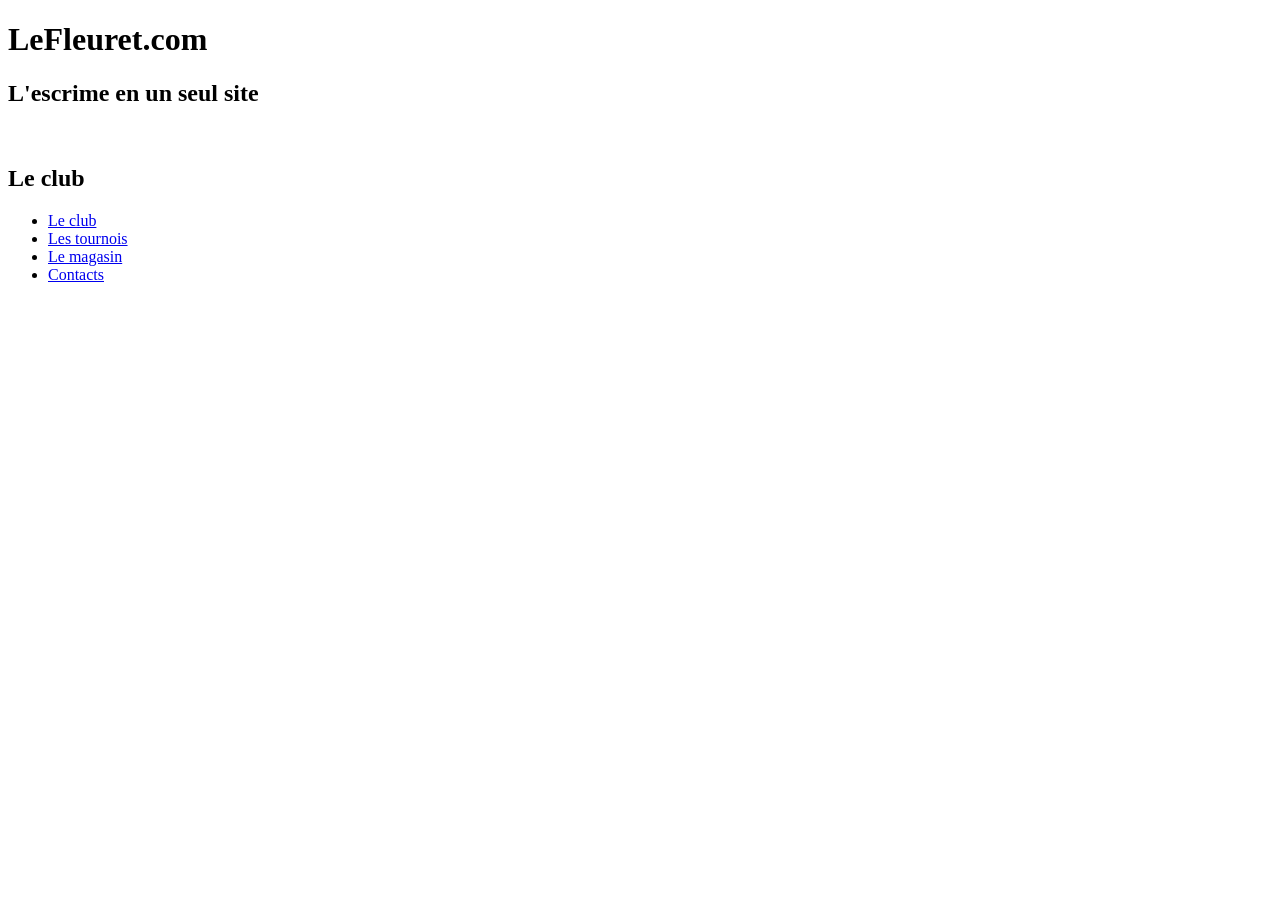
==== site_escrime/index.html @ 60e965a1 "Add files via upload" ====
<!DOCTYPE html>
<html>
    <head>
        <meta charset="utf-8" lang="fr">
        <title>Le club - LeFleuret.com</title>
        <link rel="stylesheet" href="stylesheet.css">
    </head>
    <body>
        <div class="en-tete">
            <header>
                <h1>LeFleuret.com</h1>
                <h2>L'escrime en un seul site</h2>
                <br>
                <h2>Le club</h2>
            </header>
            <nav class="navbar">
                <ul>
                    <li><a href="index.html">Le club</a></li>
                    <li><a href="les_tournois.html">Les tournois</a></li>
                    <li><a href="magasin.html">Le magasin</a></li>
                    <li><a href="contacts.html">Contacts</a></li>
                </ul>
            </nav>
        </div>
    </body>
</html>
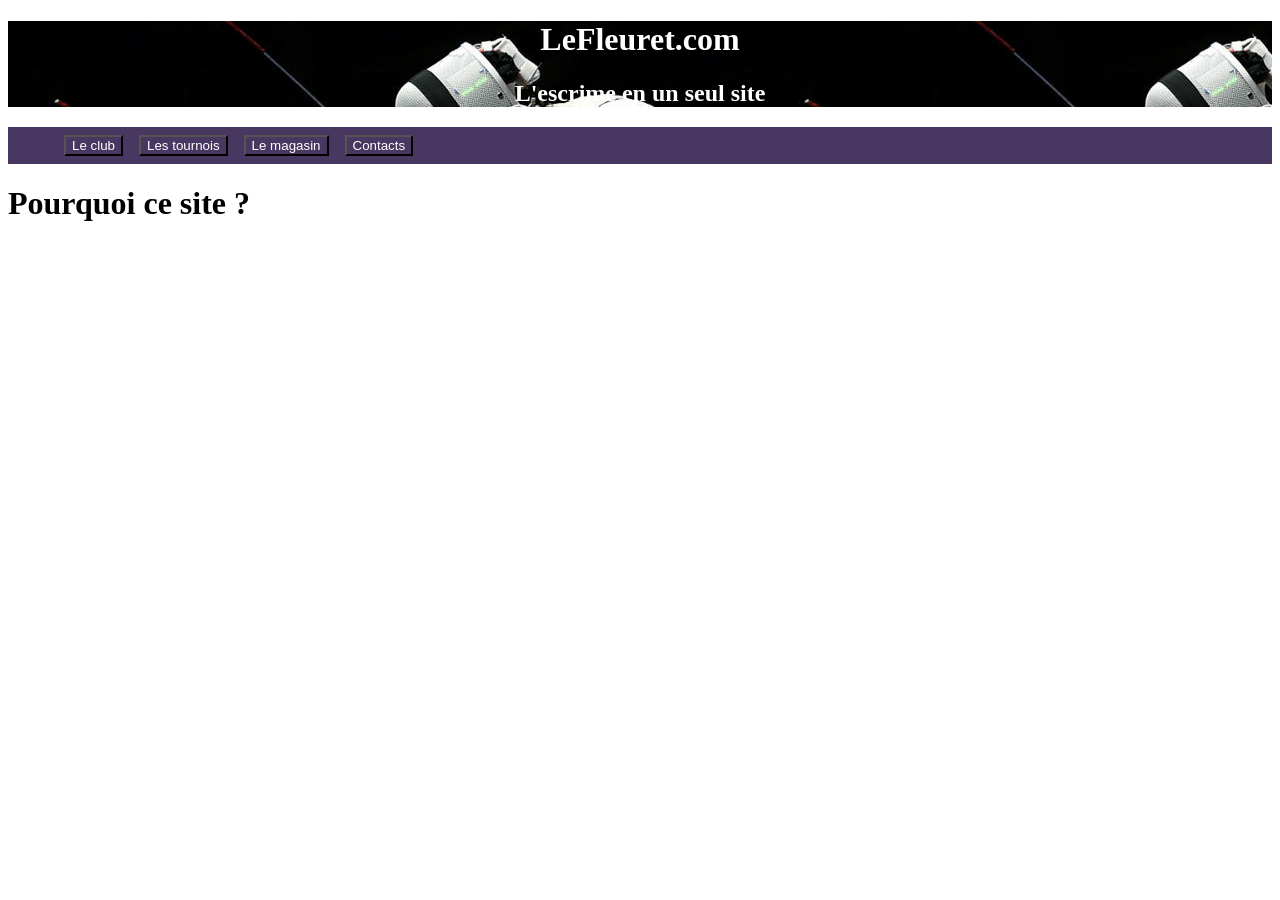
==== commit 6373a607: "Add files via upload" ====
--- a/site_escrime/index.html
+++ b/site_escrime/index.html
@@ -3,24 +3,33 @@
     <head>
         <meta charset="utf-8" lang="fr">
         <title>Le club - LeFleuret.com</title>
-        <link rel="stylesheet" href="stylesheet.css">
+        <link rel="stylesheet" href="style.css">
+        <link href="bootstrap-5.3.8-dist/css/bootstrap.css">
     </head>
     <body>
+
+        <!-- EN TETE -->
+
         <div class="en-tete">
             <header>
                 <h1>LeFleuret.com</h1>
                 <h2>L'escrime en un seul site</h2>
-                <br>
-                <h2>Le club</h2>
             </header>
-            <nav class="navbar">
-                <ul>
-                    <li><a href="index.html">Le club</a></li>
-                    <li><a href="les_tournois.html">Les tournois</a></li>
-                    <li><a href="magasin.html">Le magasin</a></li>
-                    <li><a href="contacts.html">Contacts</a></li>
-                </ul>
-            </nav>
         </div>
+
+        <!-- NAVIGATION -->
+
+        <nav class="navbar">
+            <ul class="navlink">
+                <li><button><a href="index.html">Le club</a></button></li>
+                <li><button><a href="les_tournois.html">Les tournois</a></button></li>
+                <li><button><a href="magasin.html">Le magasin</a></button></li>
+                <li><button><a href="contacts.html">Contacts</a></button></li>
+            </ul>
+        </nav>
+        
+        <!-- CONTENU -->
+
+        <h1>Pourquoi ce site ?</h1>
     </body>
 </html>
--- a/site_escrime/style.css
+++ b/site_escrime/style.css
@@ -0,0 +1,41 @@
+body{
+    font-family: Georgia, serif;
+}
+
+.en-tete{
+    background-image: url(images/image_escrime_3.jpg);
+    background-size: fill;
+    text-align: center;
+    text-size-adjust: 150%;
+    color: white;
+}
+
+.navbar{
+    display: flex;
+    justify-content: space-between;
+    align-items: center;
+    background-color: rgb(72, 56, 97);
+    padding: 0.5em 1em;
+    color: white;
+}
+
+.navlink{
+    list-style: none;
+    display: flex;
+    gap: 1em;
+    margin: 0;
+}
+
+.navlink a {
+    text-decoration: none;
+    color: white;
+    transition: color 0.3s;
+}
+
+button{
+    background-color: rgb(72, 56, 97);
+}
+
+button:hover{
+    background-color: blueviolet;
+}
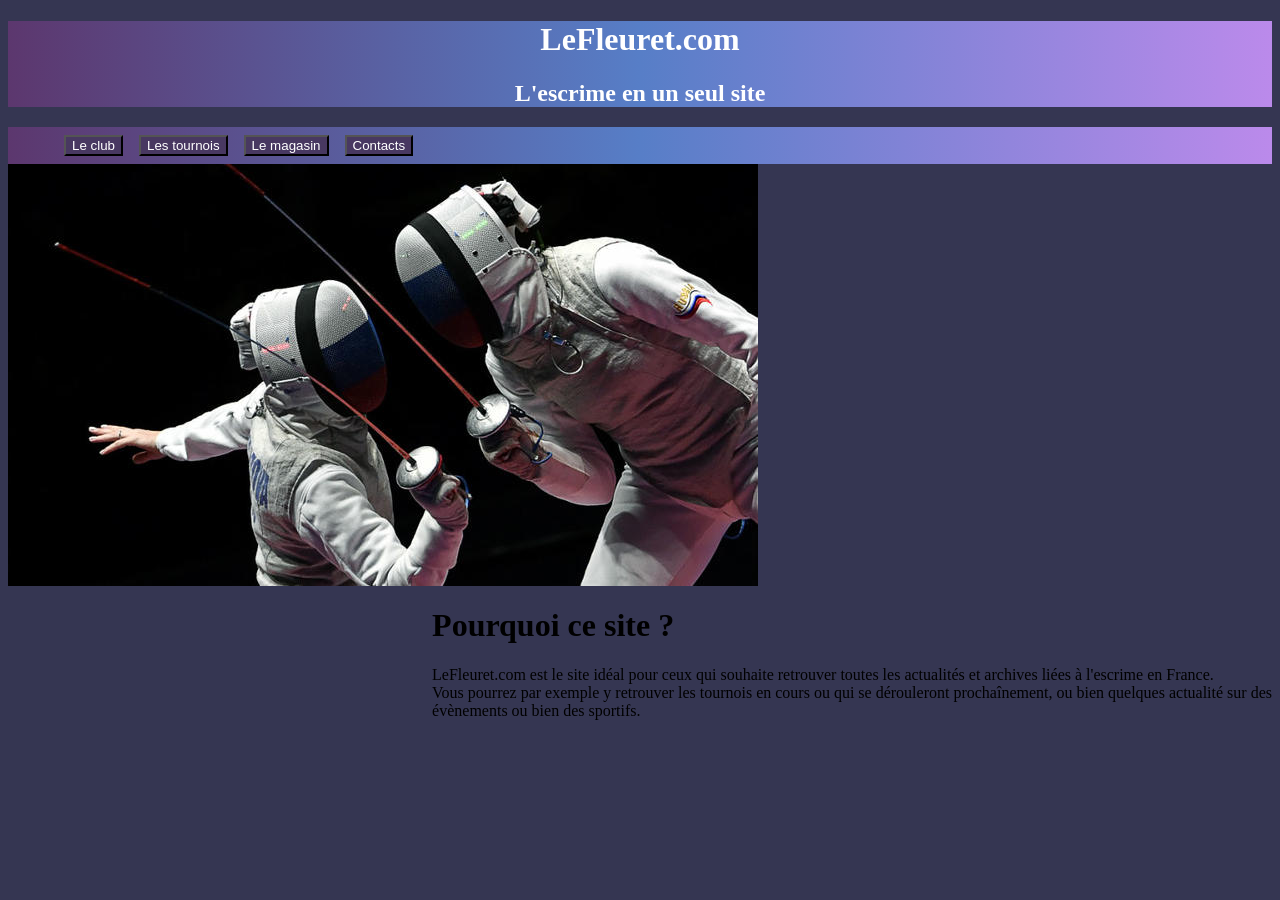
==== commit 77837bdb: "Add files via upload" ====
--- a/site_escrime/index.html
+++ b/site_escrime/index.html
@@ -30,6 +30,16 @@
         
         <!-- CONTENU -->
 
-        <h1>Pourquoi ce site ?</h1>
+        <div class="card">
+            <img src="images/image_escrime_3.jpg" class="card-img-top" alt="...">
+            <div class="card-body">
+                <h1>Pourquoi ce site ?</h1>
+                <p class="card-text">
+                    LeFleuret.com est le site idéal pour ceux qui souhaite retrouver toutes les actualités et archives liées à l'escrime en France.<br>
+                    Vous pourrez par exemple y retrouver les tournois en cours ou qui se dérouleront prochaînement, ou bien quelques actualité sur des<br>
+                    évènements ou bien des sportifs.
+                </p>
+            </div>
+        </div>
     </body>
 </html>
--- a/site_escrime/style.css
+++ b/site_escrime/style.css
@@ -1,9 +1,12 @@
 body{
     font-family: Georgia, serif;
+    justify-content: center;
+    background: #353652;
 }
 
 .en-tete{
-    background-image: url(images/image_escrime_3.jpg);
+    background: #5c376e;
+    background: linear-gradient(90deg, rgba(92, 55, 110, 1) 0%, rgba(87, 126, 199, 1) 50%, rgba(187, 138, 235, 1) 100%);
     background-size: fill;
     text-align: center;
     text-size-adjust: 150%;
@@ -14,7 +17,8 @@
     display: flex;
     justify-content: space-between;
     align-items: center;
-    background-color: rgb(72, 56, 97);
+    background: #5c376e;
+    background: linear-gradient(90deg, rgba(92, 55, 110, 1) 0%, rgba(87, 126, 199, 1) 50%, rgba(187, 138, 235, 1) 100%);
     padding: 0.5em 1em;
     color: white;
 }
@@ -38,4 +42,17 @@
 
 button:hover{
     background-color: blueviolet;
+}
+
+.card-img-top{
+    float: left;
+}
+
+.card-body{
+    float: right;
+}
+
+.formulaire{
+    background: white;
+    margin-right: 75%;
 }
